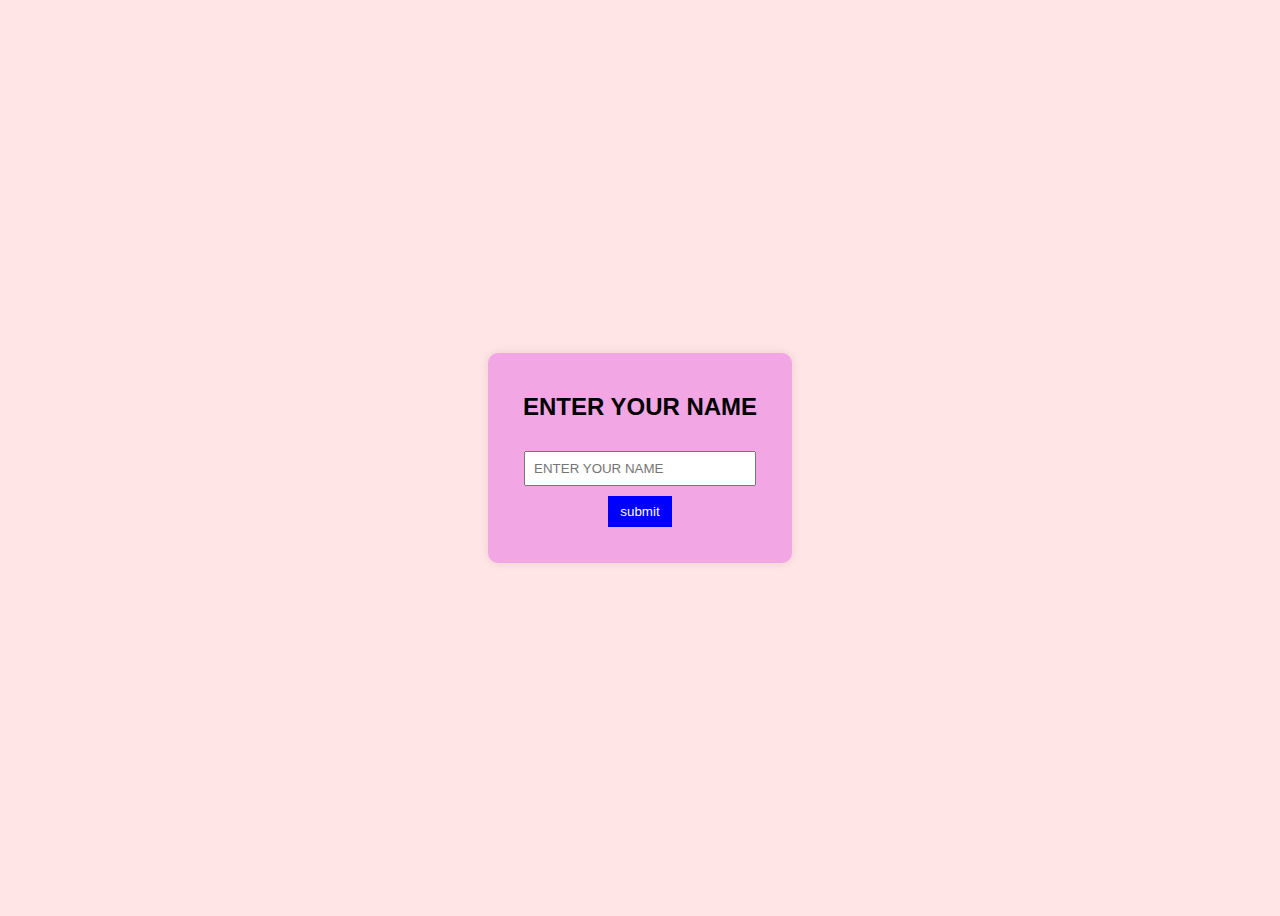
==== front.html @ c28ee0a6 "first commit" ====
<!DOCTYPE html>
<html lang="en">
<head>
    <meta charset="UTF-8">
    <meta name="viewport" content="width=device-width, initial-scale=1.0">
    <title>Only for Her</title>
    <link rel="stylesheet" href="./style1.css">
</head>
<body>
    <divc class="container">
        <h2>ENTER YOUR NAME</h2>
        <input type="text" id="nameInput" placeholder="ENTER YOUR NAME">
        <BUtton onclick="checkName()">submit</BUtton>
        <p id="message"></p>
    </div>
    <script src="./script1.js"> </script>
</body>
</html>
---- style1.css ----
body {
    font-family: Arial, sans-serif;
    display: flex;
    justify-content: center;
    align-items: center;
    height: 100vh;
    background-color: #ffe5e5;
}

.container {
    background:rgb(242, 166, 227);
    padding: 20px;
    text-align: center;
    box-shadow: 0px 0px 10px rgba(0, 0, 0, 0.1);
    border-radius: 10px;
}

input {
    padding: 8px;
    margin: 10px 0;
    width: 80%;
}

button {
    padding: 8px 12px;
    background-color: blue;
    color: white;
    border: none;
    cursor: pointer;
}

button:hover {
    background-color: darkblue;
}

#message {
    color: red;
    font-weight: bold;
}
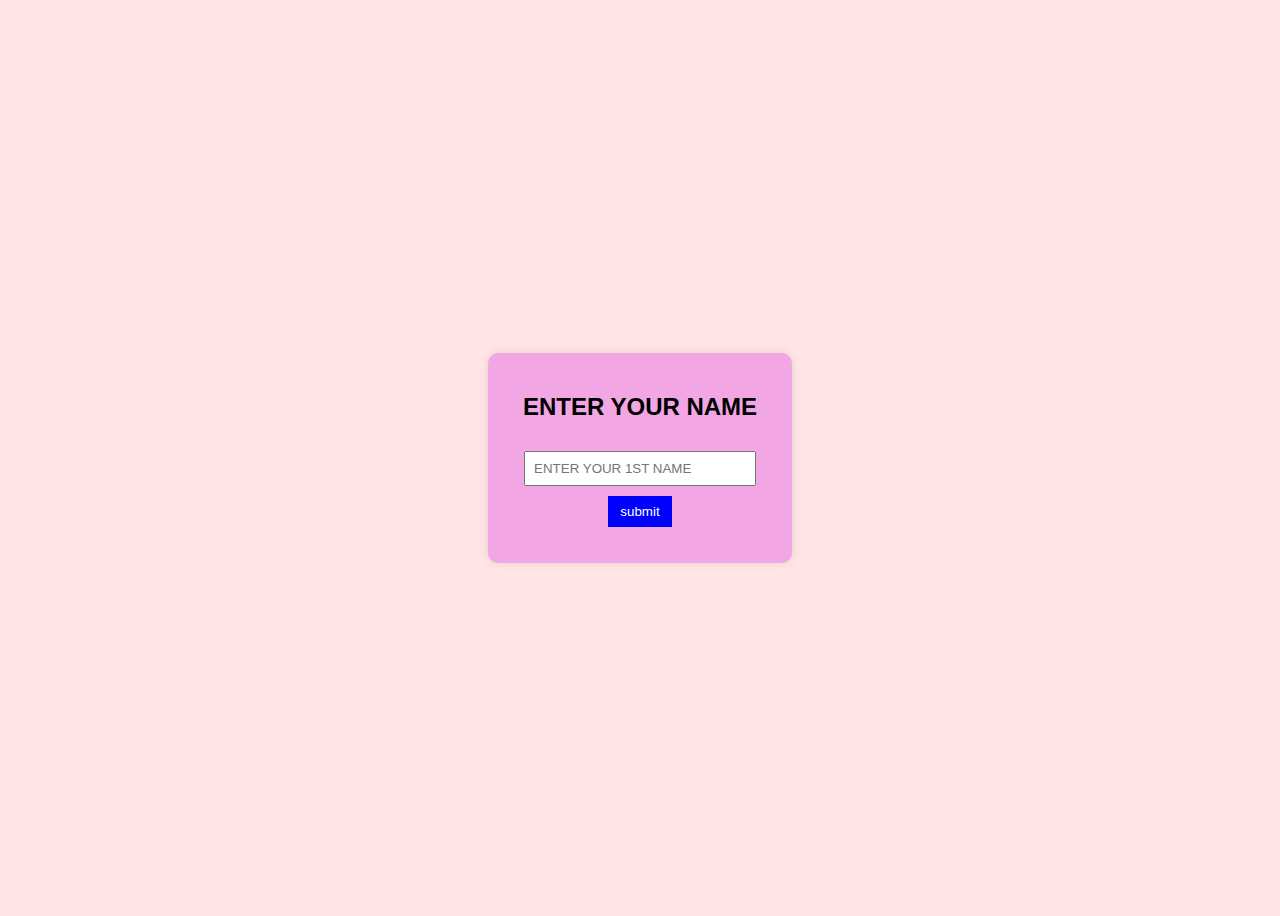
==== commit c2f36615: "Update front.html" ====
--- a/front.html
+++ b/front.html
@@ -9,10 +9,10 @@
 <body>
     <divc class="container">
         <h2>ENTER YOUR NAME</h2>
-        <input type="text" id="nameInput" placeholder="ENTER YOUR NAME">
+        <input type="text" id="nameInput" placeholder="ENTER YOUR 1ST NAME">
         <BUtton onclick="checkName()">submit</BUtton>
         <p id="message"></p>
     </div>
     <script src="./script1.js"> </script>
 </body>
-</html>+</html>
